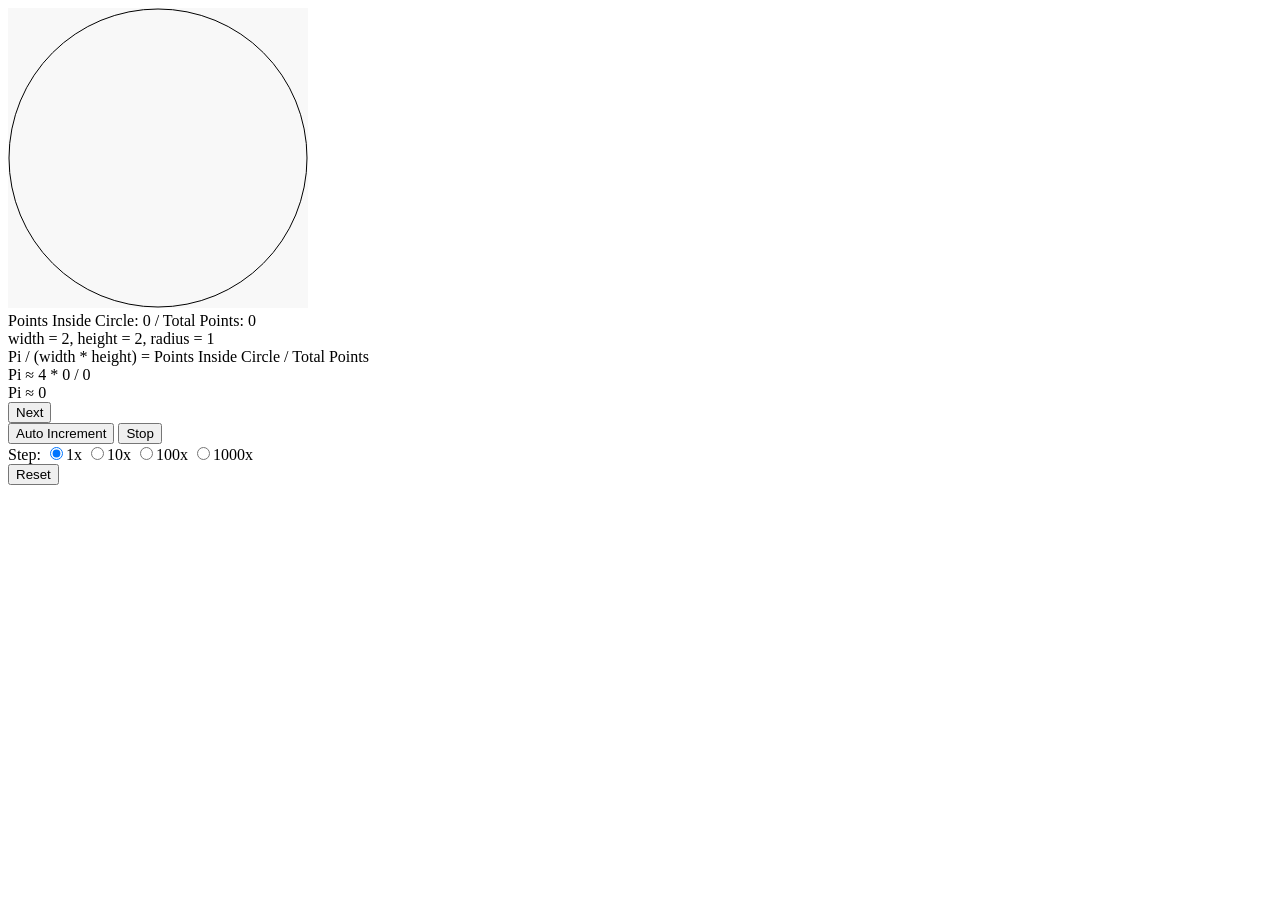
==== public/index.html @ e9a0a599 "Initial commit." ====
<!DOCTYPE html>

<html>
  <head>
    <title>Pi calculator</title>
    <link rel="stylesheet" media="screen" href="css/main.css" />
    <link rel="shortcut icon" type="image/png" href="images/favicon.png" />
  </head>
  <body>
    <canvas height="300px" width="300px" id="piCanvas"></canvas><br />
    Points Inside Circle: <span id="in-circle">0</span> / Total Points:
    <span id="total-points">0</span><br />
    width = 2, height = 2, radius = 1<br />
    Pi / (width * height) = Points Inside Circle / Total Points<br />
    Pi ≈ 4 * <span id="in-circle2">0</span> / <span id="total-points2">0</span
    ><br />
    Pi ≈ <span id="pi">0</span><br />
    <button id="next-pi">Next</button><br />
    <button id="auto-increment">Auto Increment</button>
    <button id="stop-auto">Stop</button><br />
    <form action="" id="multiplier">
      Step:
      <input type="radio" name="inc" value="1" checked="checked" title="1x" />1x
      <input type="radio" name="inc" value="10" title="10x" />10x
      <input type="radio" name="inc" value="100" title="100x" />100x
      <input type="radio" name="inc" value="1000" title="1000x" />1000x
    </form>
    <button id="reset">Reset</button>
    <script src="js/client-fastopt.js" type="text/javascript"></script>
  </body>
</html>
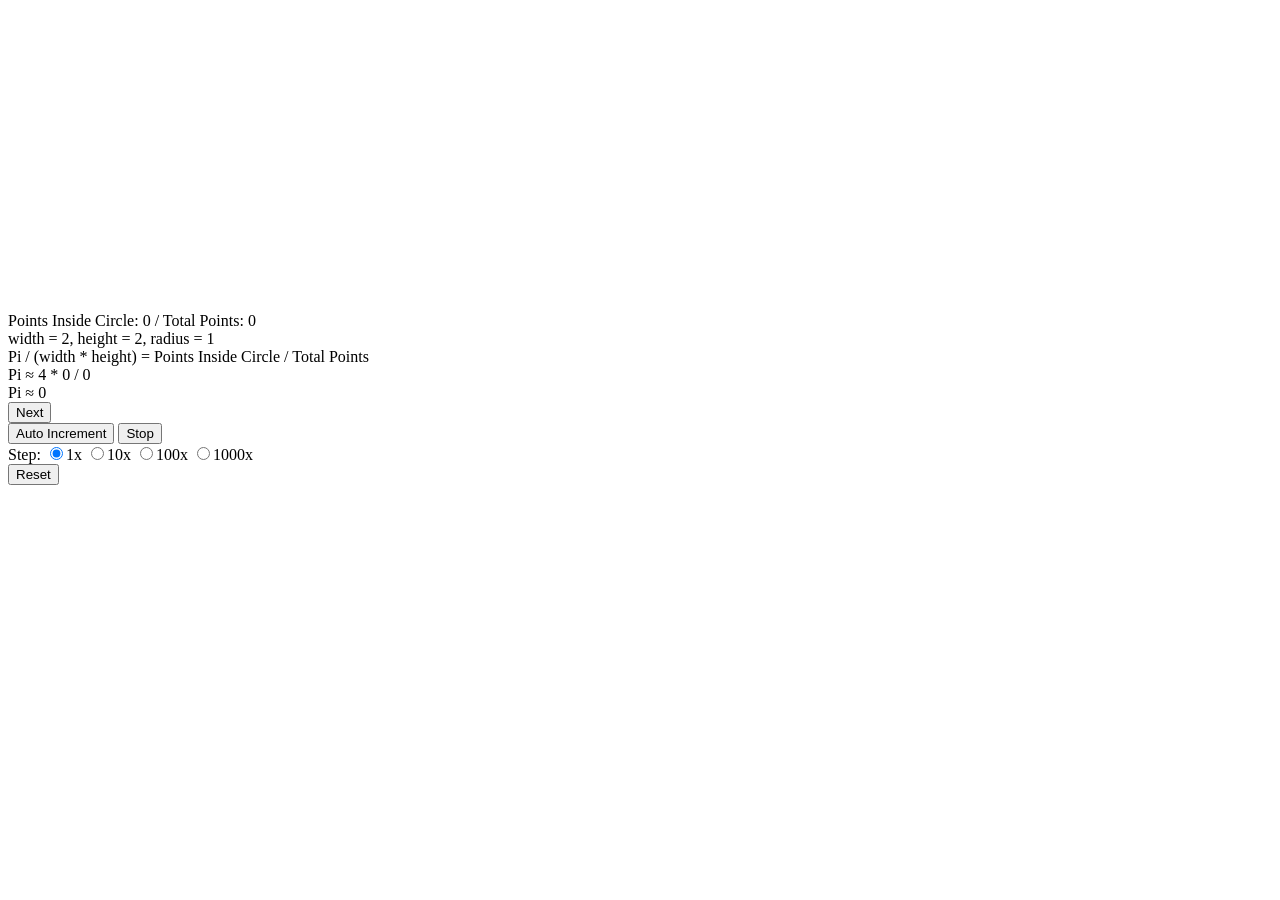
==== commit 29c4d3bf: "Use fullOpt." ====
--- a/public/index.html
+++ b/public/index.html
@@ -26,6 +26,6 @@
       <input type="radio" name="inc" value="1000" title="1000x" />1000x
     </form>
     <button id="reset">Reset</button>
-    <script src="js/client-fastopt.js" type="text/javascript"></script>
+    <script src="js/app.js" type="text/javascript"></script>
   </body>
 </html>
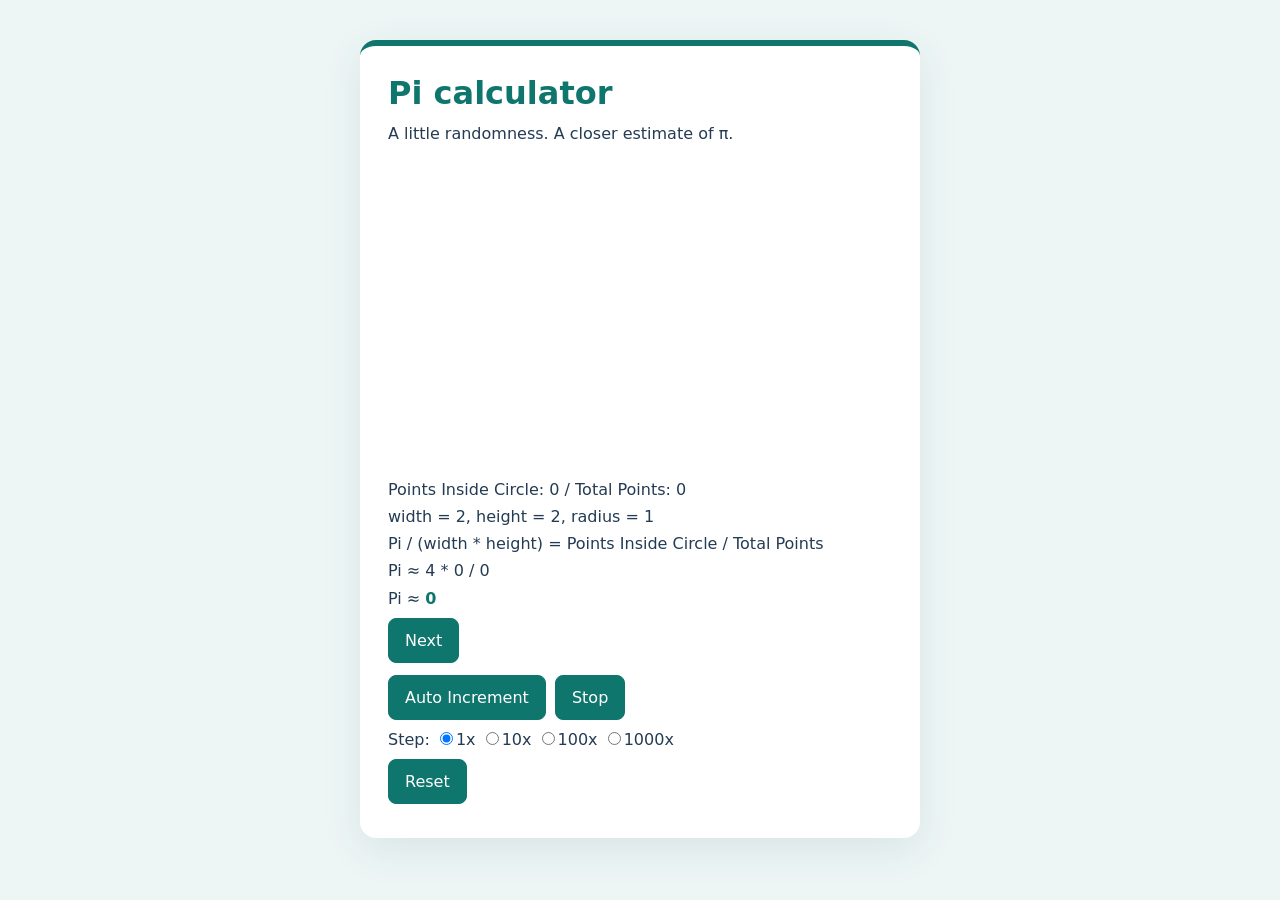
==== commit 3a6149c8: "Refresh calculator styling for PR preview" ====
--- a/public/index.html
+++ b/public/index.html
@@ -3,10 +3,13 @@
 <html>
   <head>
     <title>Pi calculator</title>
+    <meta name="viewport" content="width=device-width, initial-scale=1" />
     <link rel="stylesheet" media="screen" href="css/main.css" />
     <link rel="shortcut icon" type="image/png" href="images/favicon.png" />
   </head>
   <body>
+    <h1>Pi calculator</h1>
+    <p class="intro">A little randomness. A closer estimate of π.</p>
     <canvas height="300px" width="300px" id="piCanvas"></canvas><br />
     Points Inside Circle: <span id="in-circle">0</span> / Total Points:
     <span id="total-points">0</span><br />
--- a/public/css/main.css
+++ b/public/css/main.css
@@ -0,0 +1,65 @@
+body {
+  box-sizing: border-box;
+  max-width: 560px;
+  margin: 40px auto;
+  padding: 28px;
+  border-top: 6px solid #0f766e;
+  border-radius: 16px;
+  background: #ffffff;
+  color: #243b53;
+  font-family: system-ui, sans-serif;
+  line-height: 1.7;
+  box-shadow: 0 12px 40px #243b5318;
+}
+
+html {
+  background: #edf6f5;
+}
+
+h1 {
+  margin: 0;
+  color: #0f766e;
+  line-height: 1.2;
+}
+
+.intro {
+  margin: 8px 0 20px;
+}
+
+canvas {
+  max-width: 100%;
+  height: auto;
+  border-radius: 8px;
+}
+
+button {
+  margin: 6px 4px 6px 0;
+  padding: 8px 16px;
+  border: 1px solid #0f766e;
+  border-radius: 8px;
+  background: #0f766e;
+  color: white;
+  font: inherit;
+  cursor: pointer;
+}
+
+button:hover {
+  background: #115e59;
+}
+
+button:focus-visible {
+  outline: 3px solid #f59e0b;
+  outline-offset: 2px;
+}
+
+#pi {
+  color: #0f766e;
+  font-weight: 700;
+}
+
+@media (max-width: 600px) {
+  body {
+    margin: 16px;
+    padding: 20px;
+  }
+}
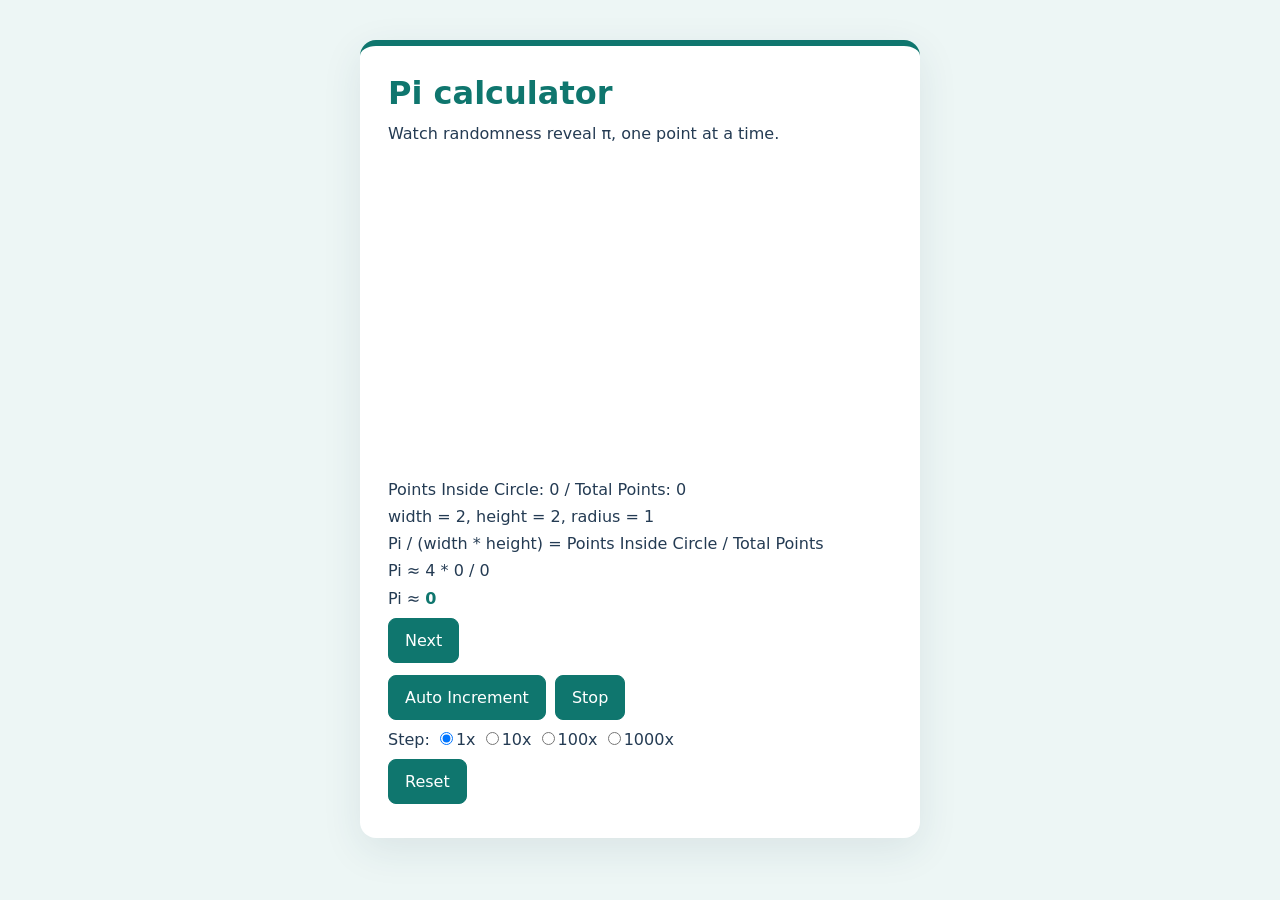
==== commit 12bdcbca: "Tweak calculator subtitle to test preview updates" ====
--- a/public/index.html
+++ b/public/index.html
@@ -9,7 +9,7 @@
   </head>
   <body>
     <h1>Pi calculator</h1>
-    <p class="intro">A little randomness. A closer estimate of π.</p>
+    <p class="intro">Watch randomness reveal π, one point at a time.</p>
     <canvas height="300px" width="300px" id="piCanvas"></canvas><br />
     Points Inside Circle: <span id="in-circle">0</span> / Total Points:
     <span id="total-points">0</span><br />
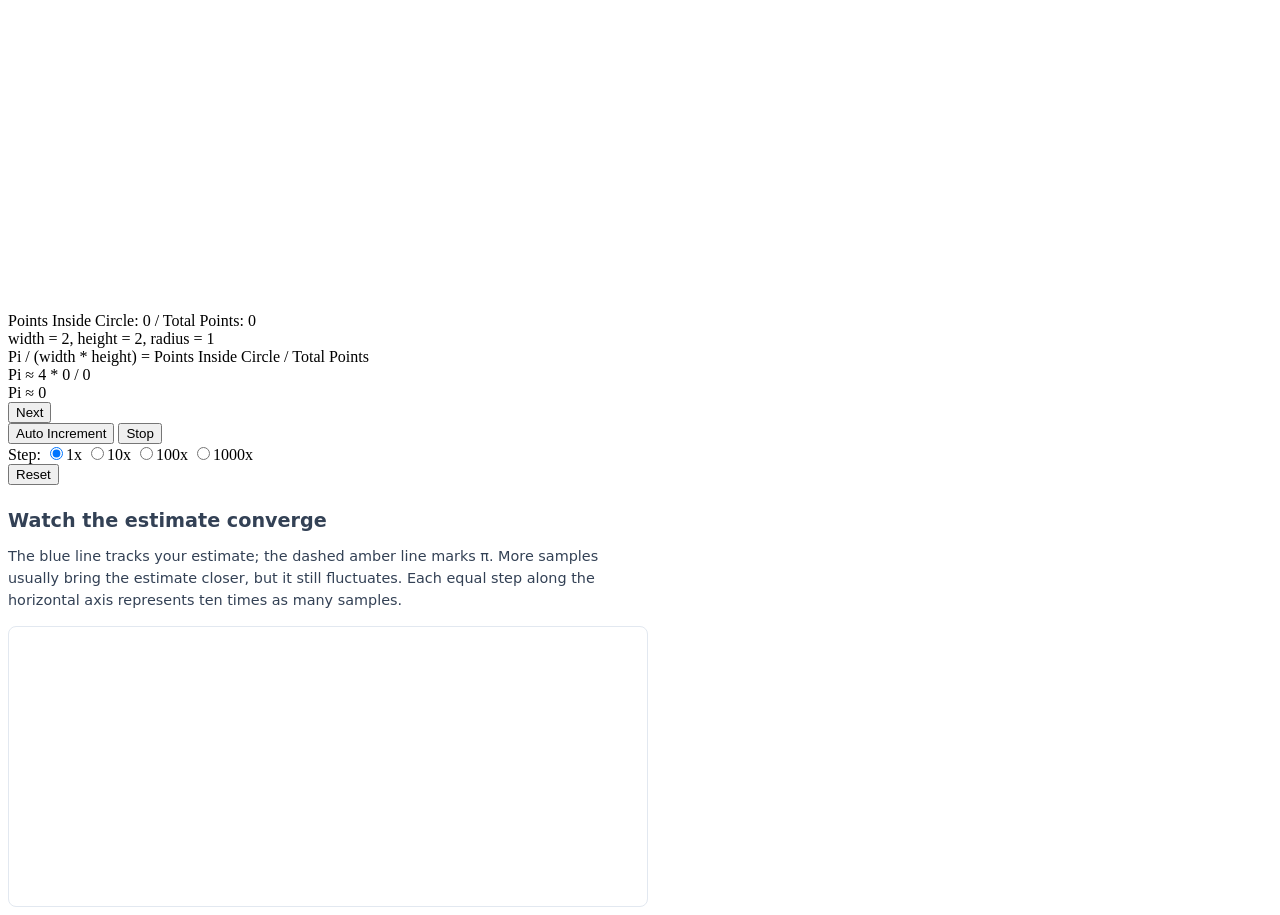
==== commit 213343e0: "Add live pi convergence chart" ====
--- a/public/index.html
+++ b/public/index.html
@@ -2,14 +2,13 @@
 
 <html>
   <head>
+    <meta charset="utf-8" />
+    <meta name="viewport" content="width=device-width, initial-scale=1" />
     <title>Pi calculator</title>
-    <meta name="viewport" content="width=device-width, initial-scale=1" />
     <link rel="stylesheet" media="screen" href="css/main.css" />
     <link rel="shortcut icon" type="image/png" href="images/favicon.png" />
   </head>
   <body>
-    <h1>Pi calculator</h1>
-    <p class="intro">Watch randomness reveal π, one point at a time.</p>
     <canvas height="300px" width="300px" id="piCanvas"></canvas><br />
     Points Inside Circle: <span id="in-circle">0</span> / Total Points:
     <span id="total-points">0</span><br />
@@ -29,6 +28,18 @@
       <input type="radio" name="inc" value="1000" title="1000x" />1000x
     </form>
     <button id="reset">Reset</button>
+    <section class="convergence" aria-labelledby="convergence-title">
+      <h2 id="convergence-title">Watch the estimate converge</h2>
+      <p id="convergence-description">
+        The blue line tracks your estimate; the dashed amber line marks π.
+        More samples usually bring the estimate closer, but it still fluctuates.
+        Each equal step along the horizontal axis represents ten times as many samples.
+      </p>
+      <canvas id="convergence-chart" width="640" height="280" role="img"
+        aria-describedby="convergence-description">
+        Pi estimate over the number of samples, compared with π = 3.14159…
+      </canvas>
+    </section>
     <script src="js/app.js" type="text/javascript"></script>
   </body>
 </html>
--- a/public/css/main.css
+++ b/public/css/main.css
@@ -1,65 +1,25 @@
-body {
-  box-sizing: border-box;
-  max-width: 560px;
-  margin: 40px auto;
-  padding: 28px;
-  border-top: 6px solid #0f766e;
-  border-radius: 16px;
-  background: #ffffff;
-  color: #243b53;
+.convergence {
+  max-width: 640px;
+  margin-top: 24px;
   font-family: system-ui, sans-serif;
-  line-height: 1.7;
-  box-shadow: 0 12px 40px #243b5318;
+  color: #334155;
 }
 
-html {
-  background: #edf6f5;
+.convergence h2 {
+  margin-bottom: 8px;
+  font-size: 1.2rem;
 }
 
-h1 {
-  margin: 0;
-  color: #0f766e;
-  line-height: 1.2;
+.convergence p {
+  font-size: 0.9rem;
+  line-height: 1.5;
 }
 
-.intro {
-  margin: 8px 0 20px;
-}
-
-canvas {
-  max-width: 100%;
+#convergence-chart {
+  box-sizing: border-box;
+  display: block;
+  width: 100%;
   height: auto;
+  border: 1px solid #e2e8f0;
   border-radius: 8px;
 }
-
-button {
-  margin: 6px 4px 6px 0;
-  padding: 8px 16px;
-  border: 1px solid #0f766e;
-  border-radius: 8px;
-  background: #0f766e;
-  color: white;
-  font: inherit;
-  cursor: pointer;
-}
-
-button:hover {
-  background: #115e59;
-}
-
-button:focus-visible {
-  outline: 3px solid #f59e0b;
-  outline-offset: 2px;
-}
-
-#pi {
-  color: #0f766e;
-  font-weight: 700;
-}
-
-@media (max-width: 600px) {
-  body {
-    margin: 16px;
-    padding: 20px;
-  }
-}
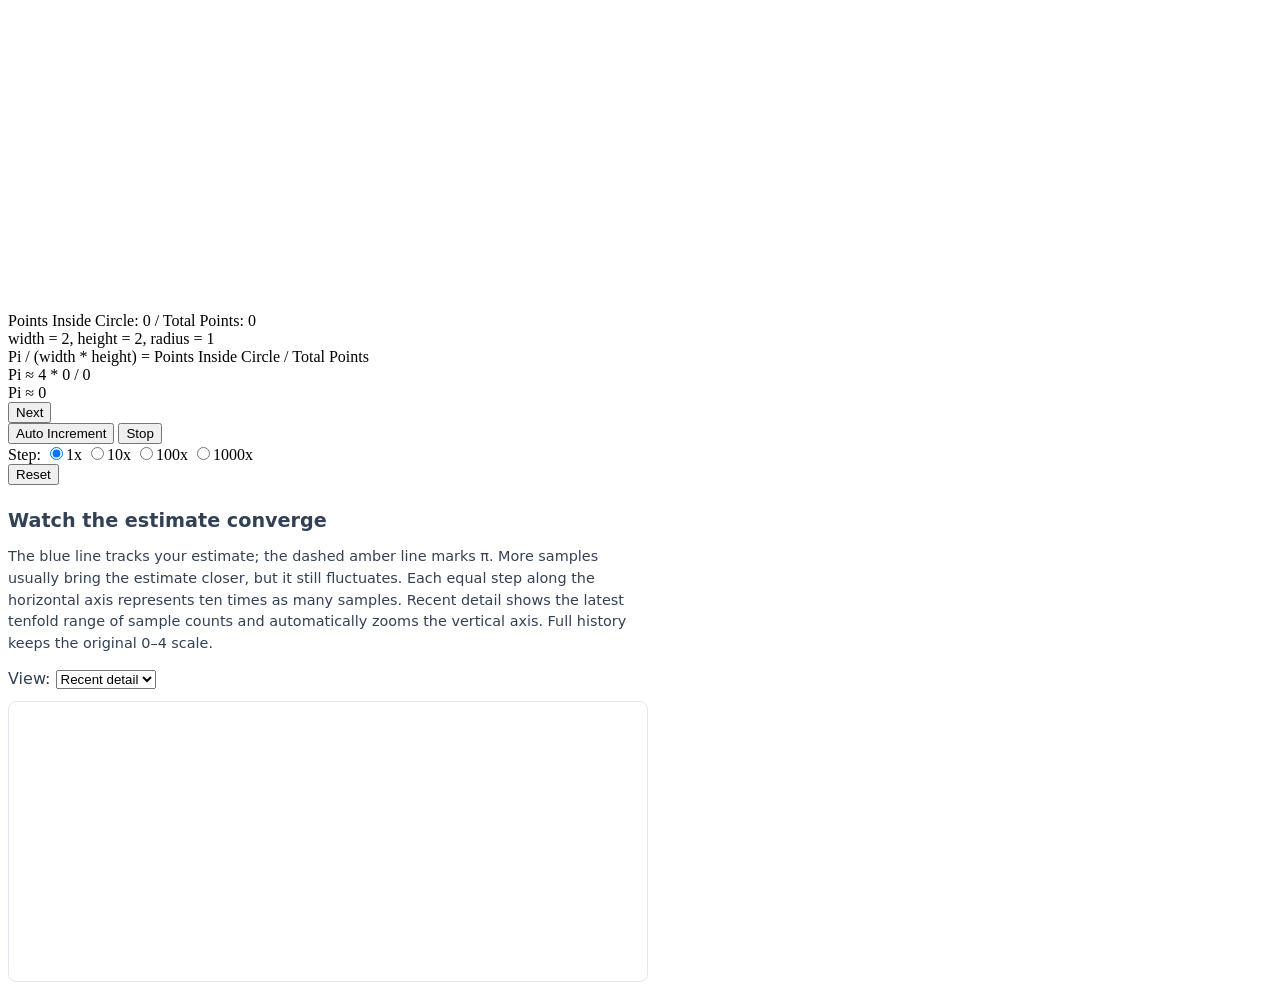
==== commit 8d2675b4: "Zoom recent convergence details to reveal small fluctuations" ====
--- a/public/index.html
+++ b/public/index.html
@@ -34,7 +34,14 @@
         The blue line tracks your estimate; the dashed amber line marks π.
         More samples usually bring the estimate closer, but it still fluctuates.
         Each equal step along the horizontal axis represents ten times as many samples.
+        Recent detail shows the latest tenfold range of sample counts and automatically
+        zooms the vertical axis. Full history keeps the original 0–4 scale.
       </p>
+      <label for="chart-view">View:</label>
+      <select id="chart-view">
+        <option value="recent">Recent detail</option>
+        <option value="full">Full history</option>
+      </select>
       <canvas id="convergence-chart" width="640" height="280" role="img"
         aria-describedby="convergence-description">
         Pi estimate over the number of samples, compared with π = 3.14159…
--- a/public/css/main.css
+++ b/public/css/main.css
@@ -16,6 +16,7 @@
 }
 
 #convergence-chart {
+  margin-top: 12px;
   box-sizing: border-box;
   display: block;
   width: 100%;
